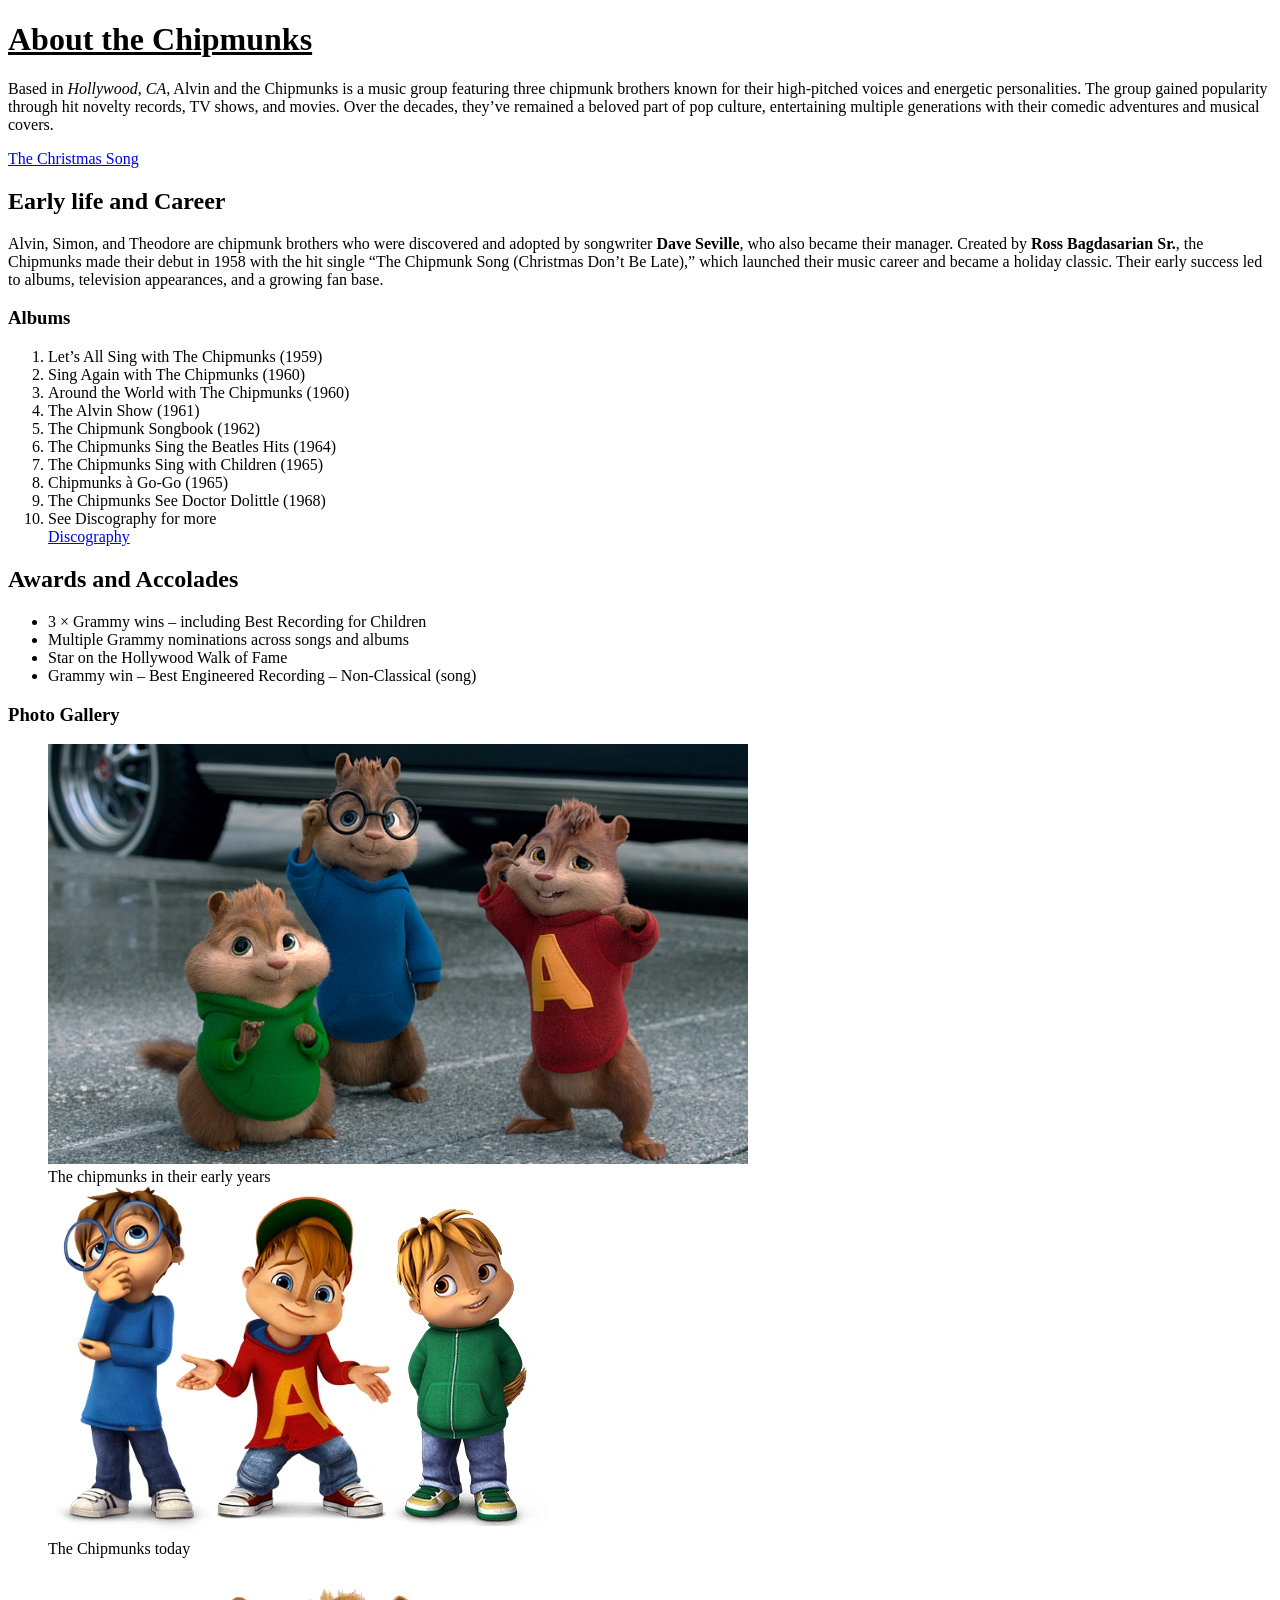
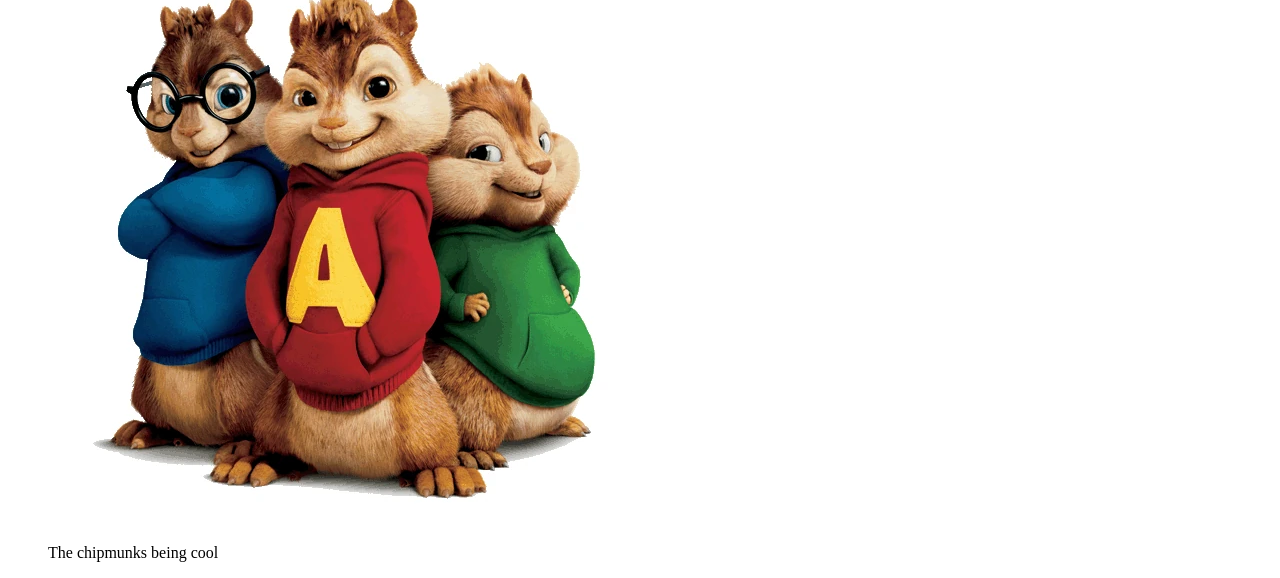
==== htmlprofile.html @ 83bbe5eb "html" ====
<!DOCTYPE html>
<html>
    <head>
        <title>Alvin and the Chipmunks</title>
        <meta name="author" content="Lia Suk">
        <!--This code shows the author of the website-->
        <meta name="description" content="This website is about Alvin and the Chipmunks">
        <meta name="Keywords" content="Alvin, Chipmunks, Simon, Theodore, movie, singers, band"<
        <meta charset="UTF-8">
        <meta name="viewport" content="width=device-width, initial-scale=1.0">
    </head>
    <body>
        <header>
            <h1><u>About the Chipmunks</u></h1>
            <p>Based in <em>Hollywood, CA,</em> Alvin and the Chipmunks is a music group featuring three chipmunk brothers known for their high-pitched voices and energetic personalities. The group gained popularity through hit novelty records, TV shows, and movies. Over the decades, they’ve remained a beloved part of pop culture, entertaining multiple generations with their comedic adventures and musical covers.</p>
            <a href="https://www.youtube.com/watch?v=AOlmBQ1a1-4&list=RDAOlmBQ1a1-4&start_radio=1" target="_blank">The Christmas Song</a>
        </header>
        <main>
            <h2>Early life and Career</h2> 
            <p>Alvin, Simon, and Theodore are chipmunk brothers who were discovered and adopted by songwriter <strong>Dave Seville</strong>, who also became their manager. Created by <strong>Ross Bagdasarian Sr.</strong>, the Chipmunks made their debut in 1958 with the hit single “The Chipmunk Song (Christmas Don’t Be Late),” which launched their music career and became a holiday classic. Their early success led to albums, television appearances, and a growing fan base.</p>
            <h3>Albums</h3>
            <ol>
                <li>Let’s All Sing with The Chipmunks (1959)</li>
                <li>Sing Again with The Chipmunks (1960)</li>
                <li>Around the World with The Chipmunks (1960)</li>
                <li>The Alvin Show (1961)</li>
                <li>The Chipmunk Songbook (1962)</li>
                <li>The Chipmunks Sing the Beatles Hits (1964)</li>
                <li>The Chipmunks Sing with Children (1965)</li>
                <li>Chipmunks à Go‑Go (1965)</li>
                <li>The Chipmunks See Doctor Dolittle (1968)</li>
                <li>See Discography for more</li><a href=https://genius.com/artists/Alvin-and-the-chipmunks/albums target="_blank">Discography</a></ol>
            <h2>Awards and Accolades</h2>
            <ul>
                <li>3 × Grammy wins – including Best Recording for Children</li>
                <li>Multiple Grammy nominations across songs and albums</li>
                <li>Star on the Hollywood Walk of Fame</li>
                <li>Grammy win – Best Engineered Recording – Non-Classical (song)</li>
            </ul>
            <h3>Photo Gallery</h3>
                <figure>
                    <img src="images/Alvin and the chipmunks image 1.avif" width="700" alt="The chipmunks">
                        <figcaption>The chipmunks in their early years</figcaption>
                    <img src="images/Alvin and the chipmunks image 2.webp" alt="the Chipmunks">
                        <figcaption>The Chipmunks today</figcaption>
                    <img src="images/Alvin_and_the_Chipmunks_New.webp" alt="The chipmunks">
                        <figcaption>The chipmunks being cool</figcaption>
                </figure>


        </main>

    </body>
    
</html>
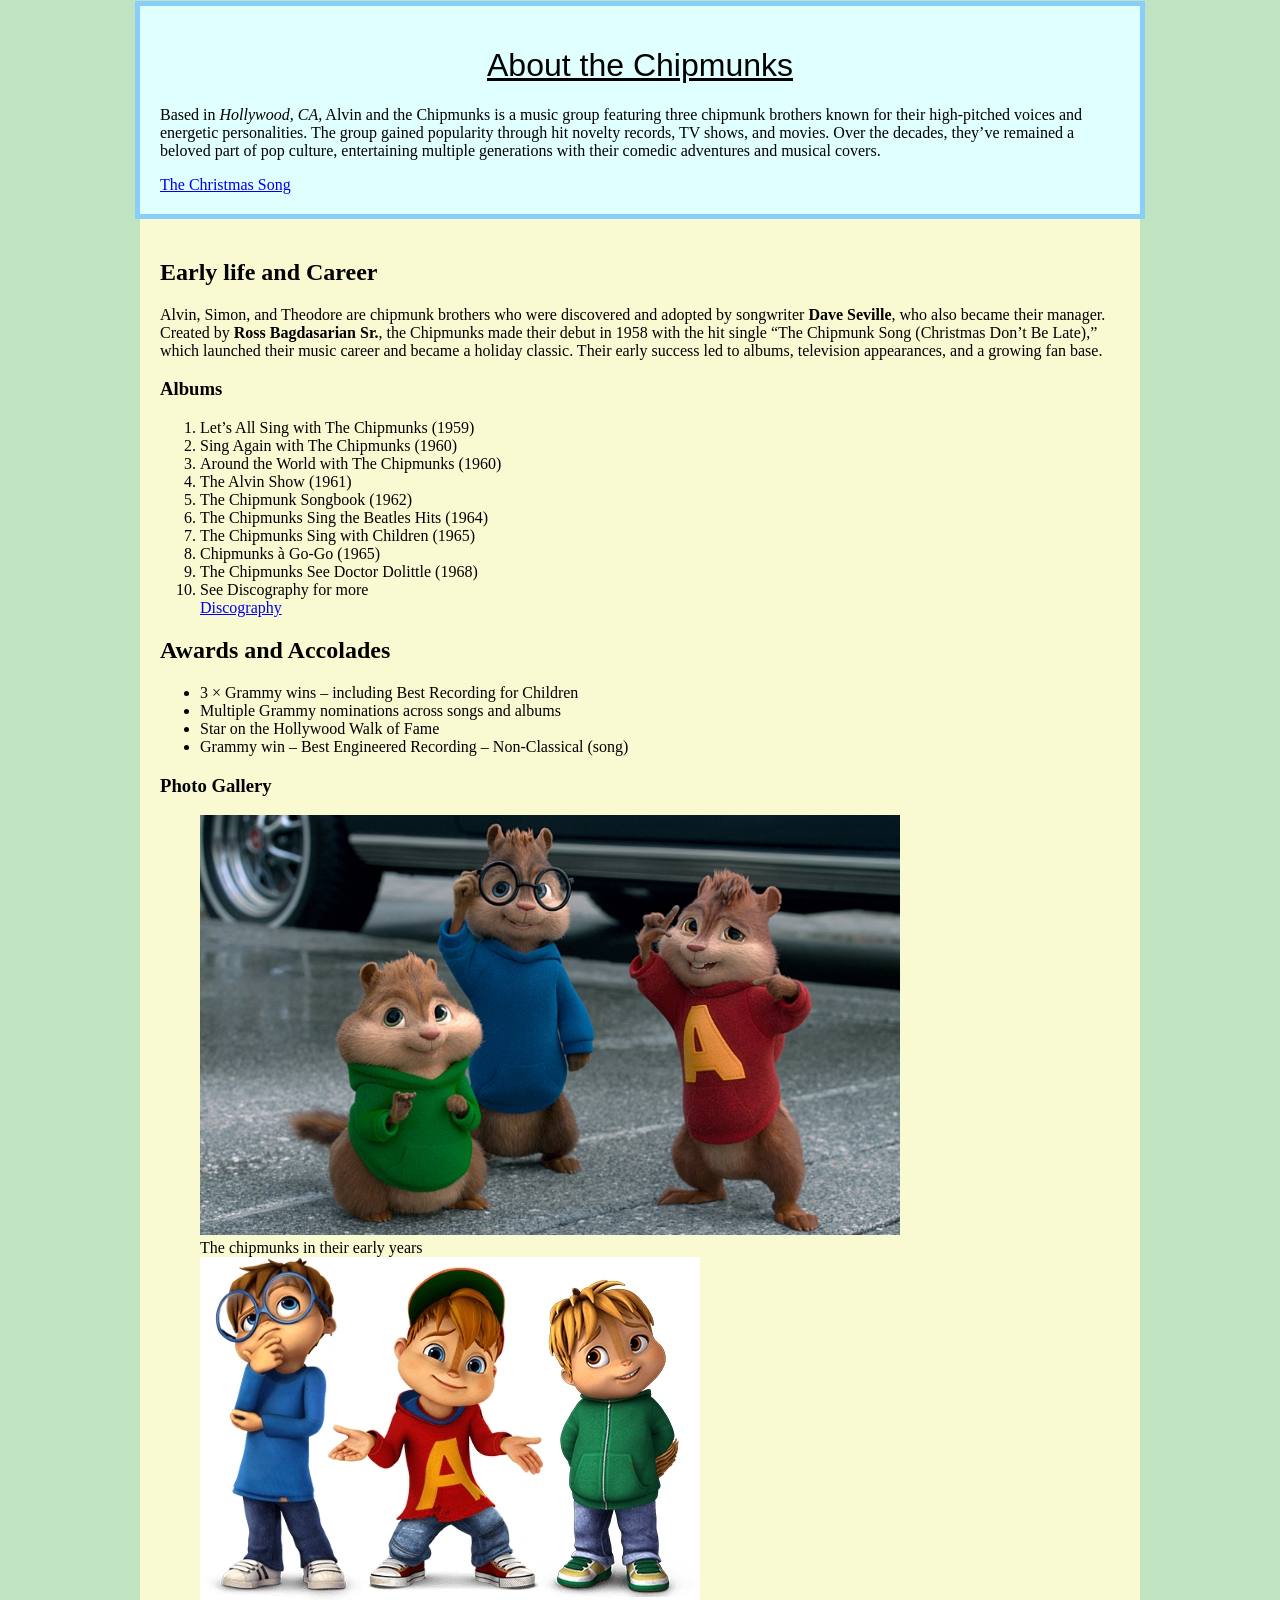
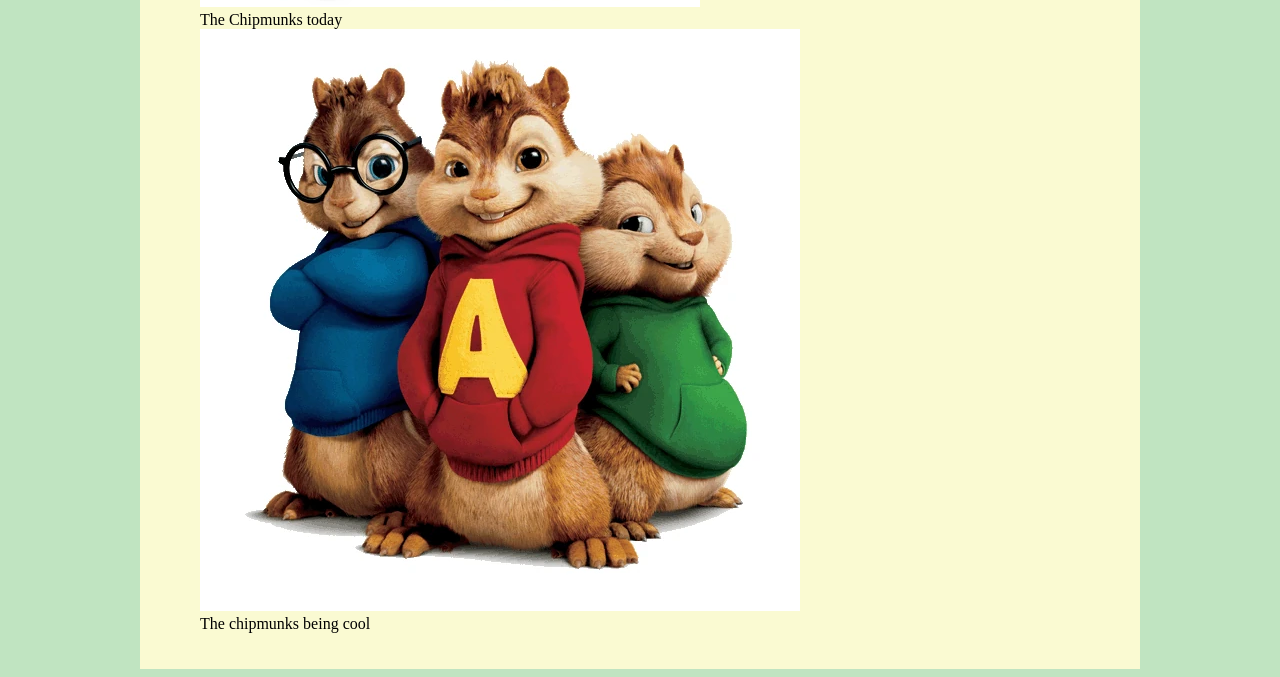
==== commit 90927fdc: "new changes" ====
--- a/htmlprofile.html
+++ b/htmlprofile.html
@@ -8,6 +8,7 @@
         <meta name="Keywords" content="Alvin, Chipmunks, Simon, Theodore, movie, singers, band"<
         <meta charset="UTF-8">
         <meta name="viewport" content="width=device-width, initial-scale=1.0">
+        <link rel="stylesheet" href="css/style.css"
     </head>
     <body>
         <header>
--- a/css/style.css
+++ b/css/style.css
@@ -0,0 +1,35 @@
+@import url('https://fonts.googleapis.com/css2?family=Bitcount+Ink:wght@100..900&display=swap');
+body{
+    background-color:green;
+    background-color:rgba(0, 255, 0, 1.0);
+    background-color: #c0e4c1
+
+
+    /* write a comment in css*/
+}
+header{
+    width:960px;
+    background-color:lightcyan;
+    padding: 20px;
+    border:5px solid lightskyblue;
+    margin-top:-7px;
+    margin-left:auto;
+    margin-right:auto;
+}
+
+main{
+    width:960px;
+    background-color:lightgoldenrodyellow;
+    padding-top:20px;
+    padding-bottom:20px;
+    padding-left:20px;
+    padding-right:20px;
+    margin:0px auto;
+}
+
+h1{
+    font-family: "Bitcount+Ink", sans-serif;
+    text-align:center;
+    font-weight:100;
+   
+}
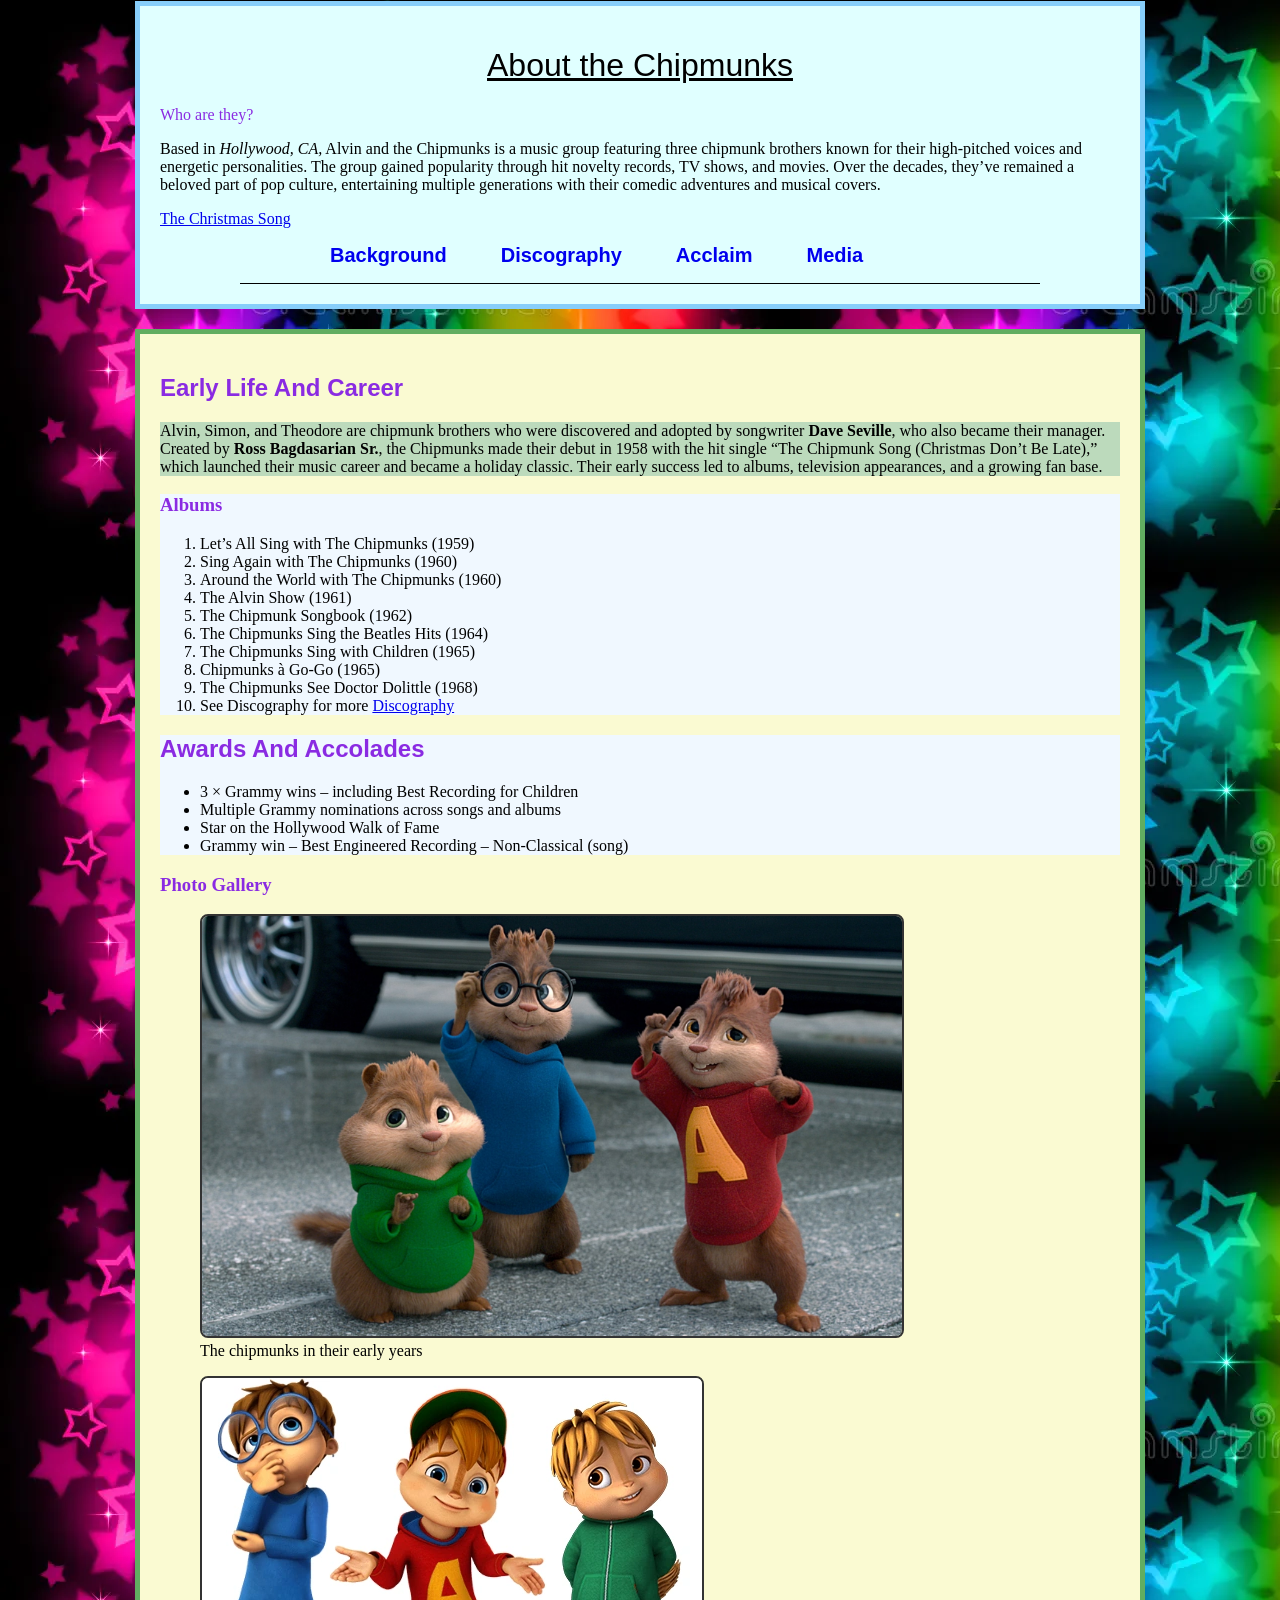
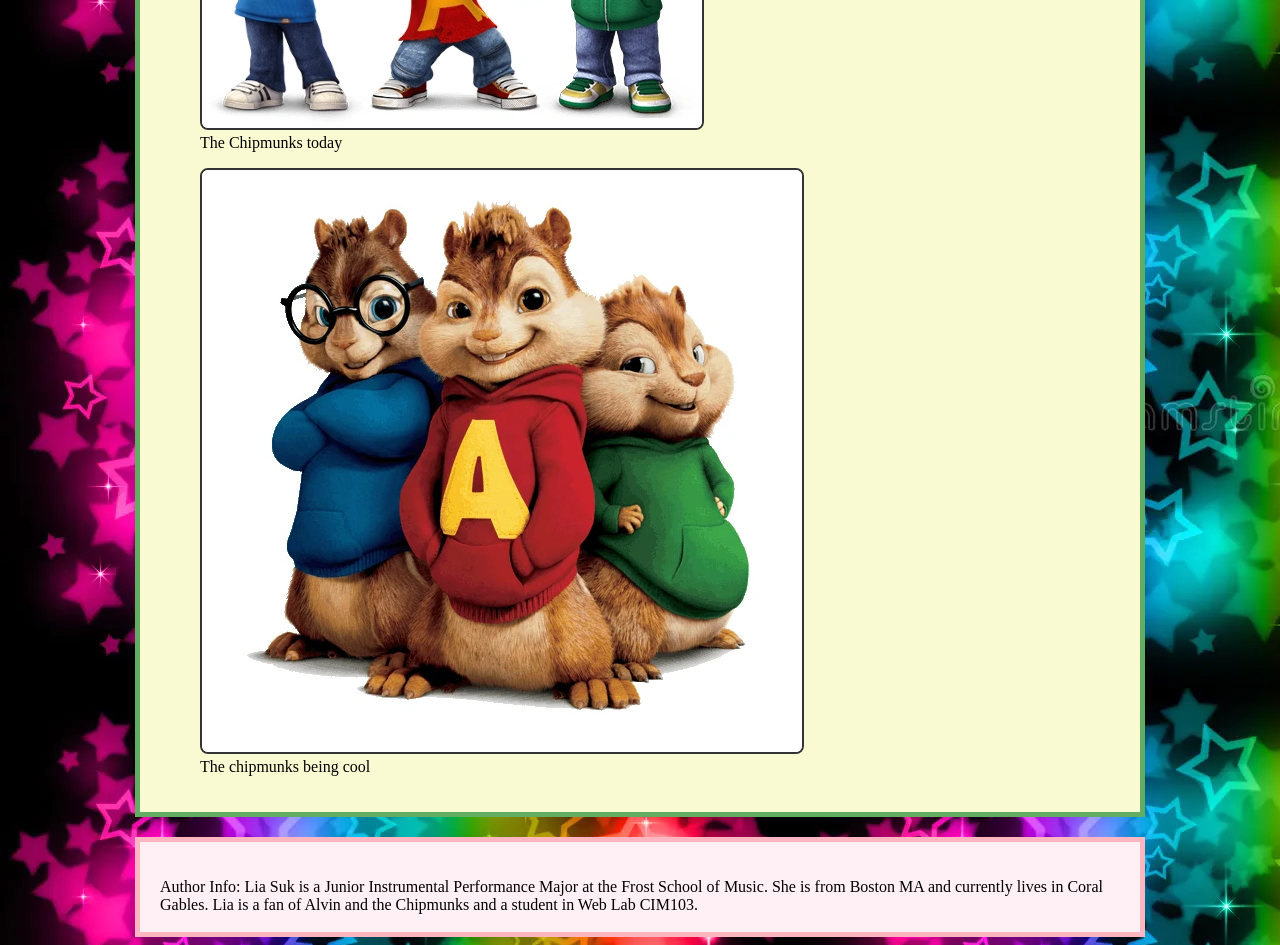
==== commit cbc758c3: "new changes" ====
--- a/htmlprofile.html
+++ b/htmlprofile.html
@@ -5,21 +5,40 @@
         <meta name="author" content="Lia Suk">
         <!--This code shows the author of the website-->
         <meta name="description" content="This website is about Alvin and the Chipmunks">
-        <meta name="Keywords" content="Alvin, Chipmunks, Simon, Theodore, movie, singers, band"<
+        <meta name="Keywords" content="Alvin, Chipmunks, Simon, Theodore, movie, singers, band">
         <meta charset="UTF-8">
         <meta name="viewport" content="width=device-width, initial-scale=1.0">
-        <link rel="stylesheet" href="css/style.css"
+        <link rel="stylesheet" href="css/style.css">
     </head>
     <body>
         <header>
             <h1><u>About the Chipmunks</u></h1>
-            <p>Based in <em>Hollywood, CA,</em> Alvin and the Chipmunks is a music group featuring three chipmunk brothers known for their high-pitched voices and energetic personalities. The group gained popularity through hit novelty records, TV shows, and movies. Over the decades, they’ve remained a beloved part of pop culture, entertaining multiple generations with their comedic adventures and musical covers.</p>
+            <p class="title">Who are they?</p><p>Based in <em>Hollywood, CA,</em> Alvin and the Chipmunks is a music group featuring three chipmunk brothers known for their high-pitched voices and energetic personalities. The group gained popularity through hit novelty records, TV shows, and movies. Over the decades, they’ve remained a beloved part of pop culture, entertaining multiple generations with their comedic adventures and musical covers.</p>
             <a href="https://www.youtube.com/watch?v=AOlmBQ1a1-4&list=RDAOlmBQ1a1-4&start_radio=1" target="_blank">The Christmas Song</a>
+            <nav>
+                <ul>
+                    <li>
+                        <a href="#Background">Background</a>
+                    </li>
+                    <li>
+                        <a href="#Discography">Discography</a>
+                    </li>
+                    <li>
+                        <a href="#Acclaim">Acclaim</a>
+                    </li>
+                    <li>
+                        <a href="#Media">Media</a>
+                    </li>
+                </ul>
+            </nav>
         </header>
         <main>
-            <h2>Early life and Career</h2> 
-            <p>Alvin, Simon, and Theodore are chipmunk brothers who were discovered and adopted by songwriter <strong>Dave Seville</strong>, who also became their manager. Created by <strong>Ross Bagdasarian Sr.</strong>, the Chipmunks made their debut in 1958 with the hit single “The Chipmunk Song (Christmas Don’t Be Late),” which launched their music career and became a holiday classic. Their early success led to albums, television appearances, and a growing fan base.</p>
-            <h3>Albums</h3>
+            <section id="Background">
+                <h2 class="title">Early life and Career</h2> 
+            <p class="dark">Alvin, Simon, and Theodore are chipmunk brothers who were discovered and adopted by songwriter <strong>Dave Seville</strong>, who also became their manager. Created by <strong>Ross Bagdasarian Sr.</strong>, the Chipmunks made their debut in 1958 with the hit single “The Chipmunk Song (Christmas Don’t Be Late),” which launched their music career and became a holiday classic. Their early success led to albums, television appearances, and a growing fan base.</p>
+            </section>
+            <section id="Discography" class="light">
+                <h3 class="title">Albums</h3>
             <ol>
                 <li>Let’s All Sing with The Chipmunks (1959)</li>
                 <li>Sing Again with The Chipmunks (1960)</li>
@@ -30,26 +49,41 @@
                 <li>The Chipmunks Sing with Children (1965)</li>
                 <li>Chipmunks à Go‑Go (1965)</li>
                 <li>The Chipmunks See Doctor Dolittle (1968)</li>
-                <li>See Discography for more</li><a href=https://genius.com/artists/Alvin-and-the-chipmunks/albums target="_blank">Discography</a></ol>
-            <h2>Awards and Accolades</h2>
+                <li>See Discography for more
+                    <a href=https://genius.com/artists/Alvin-and-the-chipmunks/albums target="_blank">Discography</a>
+                </li>
+            </ol>
+            </section>
+            <section id="Acclaim" class="light">
+              <h2 class="title">Awards and Accolades</h2>
             <ul>
                 <li>3 × Grammy wins – including Best Recording for Children</li>
                 <li>Multiple Grammy nominations across songs and albums</li>
                 <li>Star on the Hollywood Walk of Fame</li>
                 <li>Grammy win – Best Engineered Recording – Non-Classical (song)</li>
-            </ul>
-            <h3>Photo Gallery</h3>
+            </ul>  
+            </section>
+            <section id="Media">
+                <h3 class="title">Photo Gallery</h3>
                 <figure>
-                    <img src="images/Alvin and the chipmunks image 1.avif" width="700" alt="The chipmunks">
-                        <figcaption>The chipmunks in their early years</figcaption>
-                    <img src="images/Alvin and the chipmunks image 2.webp" alt="the Chipmunks">
-                        <figcaption>The Chipmunks today</figcaption>
+                    <img src="images/Alvinandthechipmunksimage1.avif" width="700" alt="The chipmunks">
+                    <figcaption>The chipmunks in their early years</figcaption>
+                </figure>
+                <figure>
+                    <img src="images/Alvinandthechipmunksimage2.webp" alt="the Chipmunks">
+                    <figcaption>The Chipmunks today</figcaption>
+                </figure>
+                <figure>
                     <img src="images/Alvin_and_the_Chipmunks_New.webp" alt="The chipmunks">
-                        <figcaption>The chipmunks being cool</figcaption>
+                    <figcaption>The chipmunks being cool</figcaption>
                 </figure>
+            </section>
 
 
         </main>
+        <footer>
+            <p>Author Info: Lia Suk is a Junior Instrumental Performance Major at the Frost School of Music. She is from Boston MA and currently lives in Coral Gables. Lia is a fan of Alvin and the Chipmunks and a student in Web Lab CIM103.  </p>
+        </footer>
 
     </body>
     
--- a/css/style.css
+++ b/css/style.css
@@ -1,8 +1,6 @@
 @import url('https://fonts.googleapis.com/css2?family=Bitcount+Ink:wght@100..900&display=swap');
 body{
-    background-color:green;
-    background-color:rgba(0, 255, 0, 1.0);
-    background-color: #c0e4c1
+    background-image: url("../images/rainbow.webp")
 
 
     /* write a comment in css*/
@@ -13,6 +11,7 @@
     padding: 20px;
     border:5px solid lightskyblue;
     margin-top:-7px;
+    margin-bottom:20px;
     margin-left:auto;
     margin-right:auto;
 }
@@ -20,16 +19,83 @@
 main{
     width:960px;
     background-color:lightgoldenrodyellow;
+    border:5px solid rgb(97, 173, 97);
     padding-top:20px;
     padding-bottom:20px;
     padding-left:20px;
     padding-right:20px;
     margin:0px auto;
+    margin-bottom:20px;
+}
+footer{
+    width:960px;
+    height:50px;
+    background-color:lavenderblush;
+    padding:20px;
+    border:5px solid lightpink;
+    margin:auto;
+
+}
+
+.my-element {
+	background: linear-gradient(black, white);
 }
 
 h1{
-    font-family: "Bitcount+Ink", sans-serif;
+    font-family: "Bitcount Ink", sans-serif;
     text-align:center;
     font-weight:100;
    
 }
+h2{
+    font-family:Verdana, Geneva, Tahoma, sans-serif;
+    text-transform:capitalize;
+
+}
+
+.title{
+    color:blueviolet
+}
+
+.light{
+    background-color:aliceblue
+}
+
+.dark{
+    background-color:rgb(188, 218, 188)
+}
+
+img {
+      border: 2px solid #333; /* Adds a border */
+      border-radius: 8px; /* Rounds the corners */
+    }
+
+
+
+nav{
+    width: 800px;
+    margin:0px auto;
+    border-bottom:black 1px solid;
+
+}
+nav ul{
+
+}
+
+nav ul li{
+    list-style: none;
+    display: inline-block;
+    margin-left: 50px;
+
+}
+nav ul li a{
+    text-decoration:none;
+    font-family:"roboto", sans-serif;
+    font-size:20px;
+    font-weight:900;
+
+
+}
+
+nav ul li a:hover{
+    background-color: lavender;
